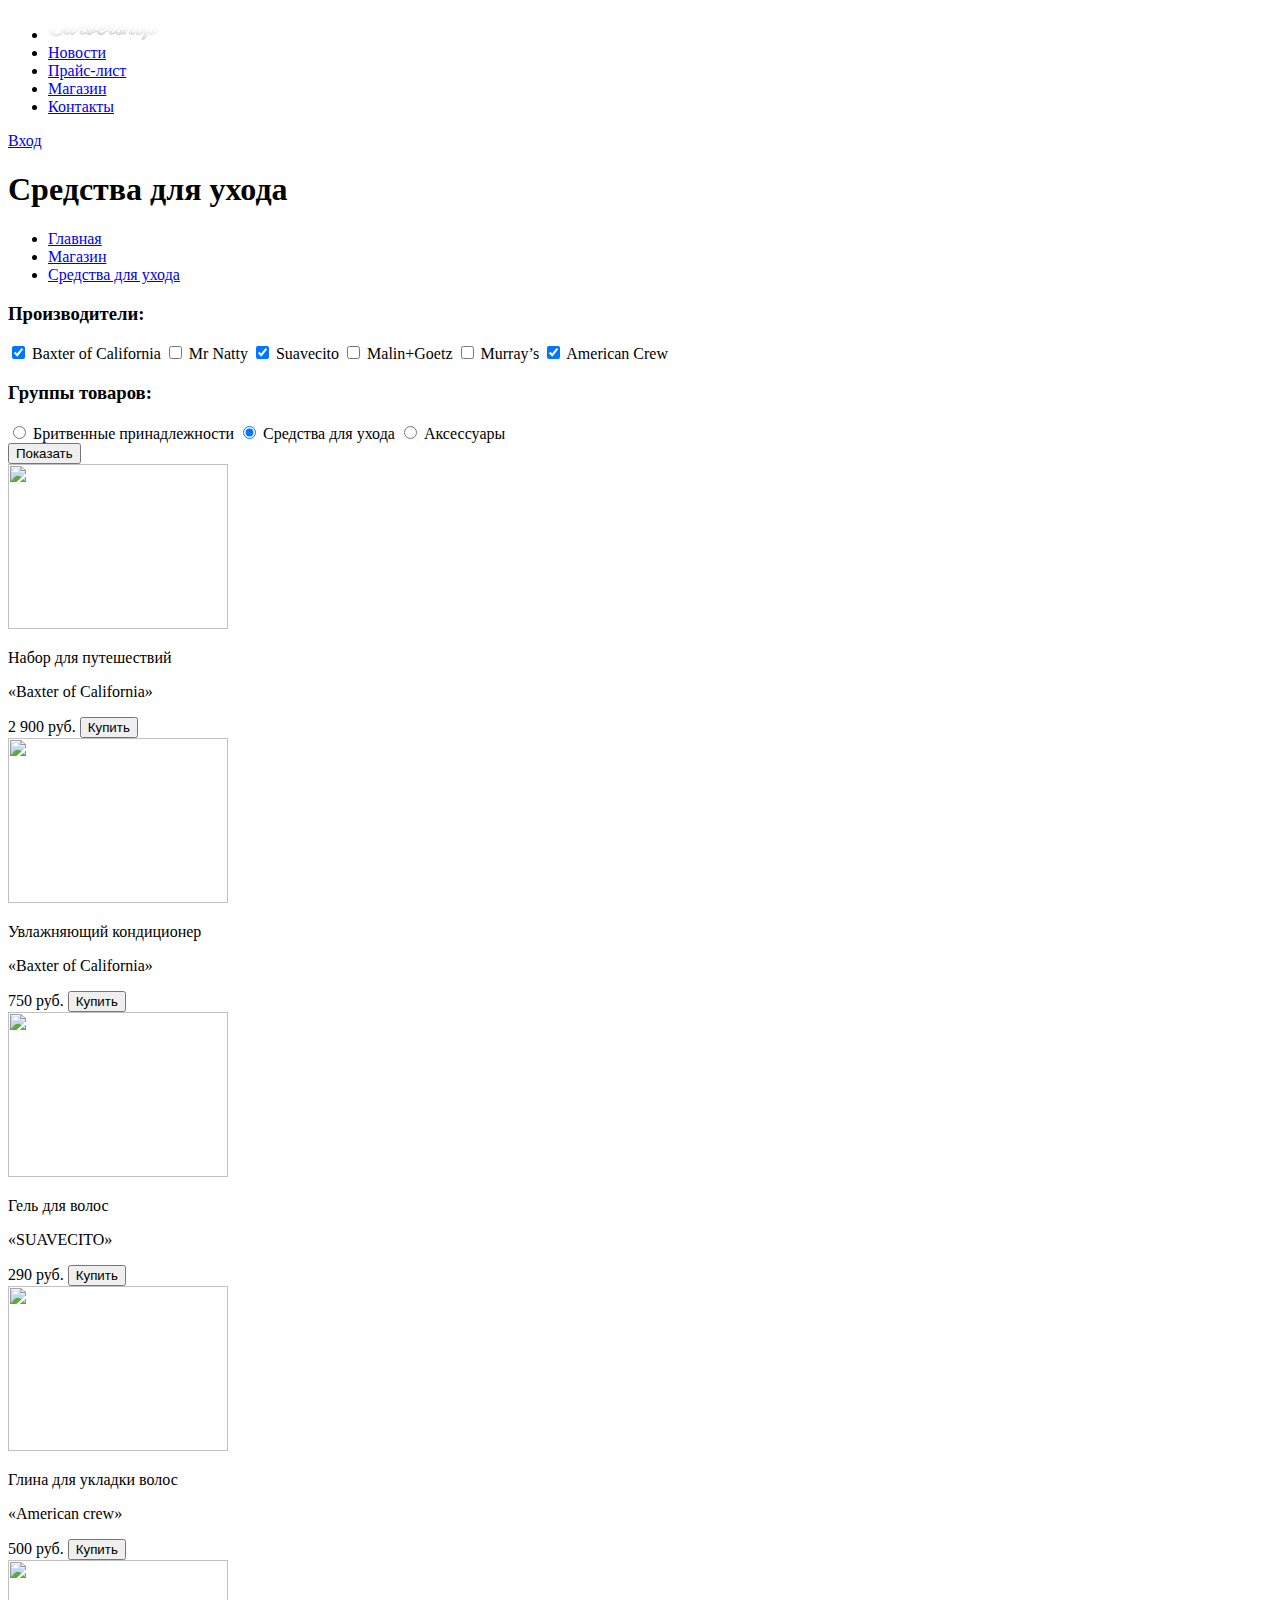
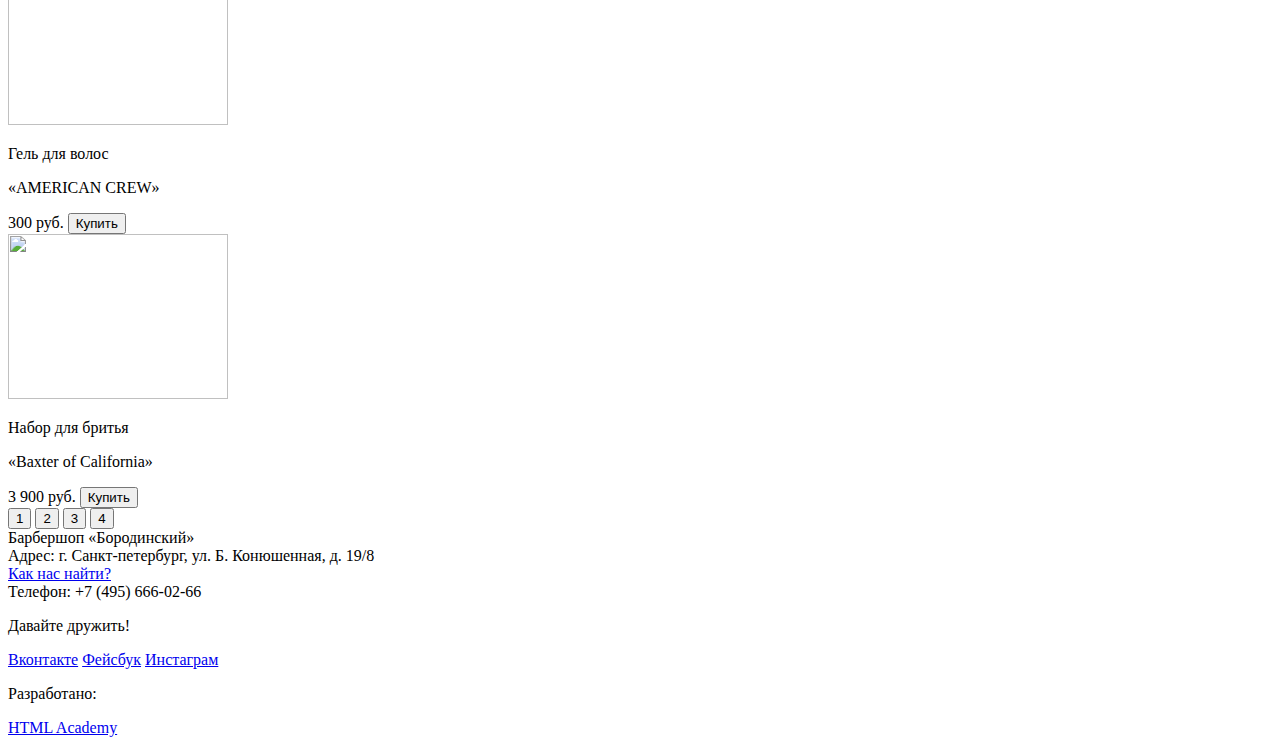
==== shop.html @ 1d8a19e2 "add html" ====
<!DOCTYPE html>
<html lang="en">
<head>
	<meta charset="UTF-8">
	<title>Барбершоп «Бородинский»</title>
</head>
<body>
<header class="main-header">
	<div class="container">
		<nav>
			<ul>
				<li><a href="#"><img src="img/logo.png" width="111" height="24"></a></li>
				<li><a href="#">Новости</a></li>
				<li><a href="#">Прайс-лист</a></li>
				<li><a href="#">Магазин</a></li>
				<li><a href="#">Контакты</a></li>
			</ul>
		</nav>
		<div class="user-block">
			<a class="login" href="#">Вход</a>
		</div>	
	</div>
</header>
<main class="container">
	<div class="header-item">
		<h1 class="item-name">Средства для ухода</h1>
		<ul class="broad">
			<li><a href="#">Главная</a></li>
			<li><a href="#">Магазин</a></li>
			<li><a href="#">Средства для ухода</a></li>
		</ul>
	</div>
	<form action="">
		<h3>Производители:</h3>
		<div>
			<input type="checkbox" name="Baxter" id="1" checked>
			<label for="1">Baxter of California</label>
			<input type="checkbox" name="MrNatty" id="2">
			<label for="2">Mr Natty</label>
			<input type="checkbox" name="Suavecito" id="3" checked>
			<label for="3">Suavecito</label>
			<input type="checkbox" name="Malin" id="4">
			<label for="4">Malin+Goetz</label>
			<input type="checkbox" name="Murrays" id="5">
			<label for="5">Murray’s</label>
			<input type="checkbox" name="AmericanCrew" id="6" checked>
			<label for="6">American Crew</label>
		</div>
		<h3>Группы товаров:</h3>
		<div>
			<input type="radio" name="groupGood" value="shaving" id="g1">
			<label for="g1">Бритвенные принадлежности</label>
			<input type="radio" name="groupGood" value="care" id="g2" checked>
			<label for="g2">Средства для ухода</label>
			<input type="radio" name="groupGood" value="accessories" id="g3">
			<label for="g3">Аксессуары</label>
		</div>
		<button class="btn" type="submit">Показать</button>
	</form>
	<section class="goods">
		<div class="good">
			<img src="" alt="" width="220" height="165">
			<p>Набор для путешествий</p>
			<p>«Baxter of California»</p>
			<snap>2 900 руб.</snap>
			<button class="btn">Купить</button>
		</div>
		<div class="good">
			<img src="" alt="" width="220" height="165">
			<p>Увлажняющий кондиционер</p>
			<p>«Baxter of California»</p>
			<snap>750 руб.</snap>
			<button class="btn">Купить</button>
		</div>
		<div class="good">
			<img src="" alt="" width="220" height="165">
			<p>Гель для волос</p>
			<p>«SUAVECITO»</p>
			<snap>290 руб.</snap>
			<button class="btn">Купить</button>
		</div>
		<div class="good">
			<img src="" alt="" width="220" height="165">
			<p>Глина для укладки волос</p>
			<p>«American crew»</p>
			<snap>500 руб.</snap>
			<button class="btn">Купить</button>
		</div>
		<div class="good">
			<img src="" alt="" width="220" height="165">
			<p>Гель для волос</p>
			<p>«AMERICAN CREW»</p>
			<snap>300 руб.</snap>
			<button class="btn">Купить</button>
		</div>
		<div class="good">
			<img src="" alt="" width="220" height="165">
			<p>Набор для бритья</p>
			<p>«Baxter of California»</p>
			<snap>3 900 руб.</snap>
			<button class="btn">Купить</button>
		</div>
	</section>
	<div class="goods-nav">
		<button class="btn">1</button>
		<button class="btn">2</button>
		<button class="btn">3</button>
		<button class="btn">4</button>
	</div>
</main>
<footer class="main-footer">
	<div class="container">
		<section class="footer-contacts">
			Барбершоп «Бородинский»<br/>
			Адрес: г. Санкт-петербург, ул. Б. Конюшенная, д. 19/8<br/>
			<a href="#">Как нас найти?</a><br/>
			Телефон: +7 (495) 666-02-66
		</section>
		<section class="footer-social">
			<p>Давайте дружить!</p>
			<a href="#" class="social-btn social-btn-vk">Вконтакте</a>
			<a href="#" class="social-btn social-btn-fb">Фейсбук</a>
			<a href="#" class="social-btn social-btn-inst">Инстаграм</a>
		</section>
		<section class="footer-copyright">
			<p>Разработано:</p>
			<a href="https://htmlacademy.ru" class="btn">HTML Academy</a>
		</section>
	</div>
</footer>
</body>
</html>
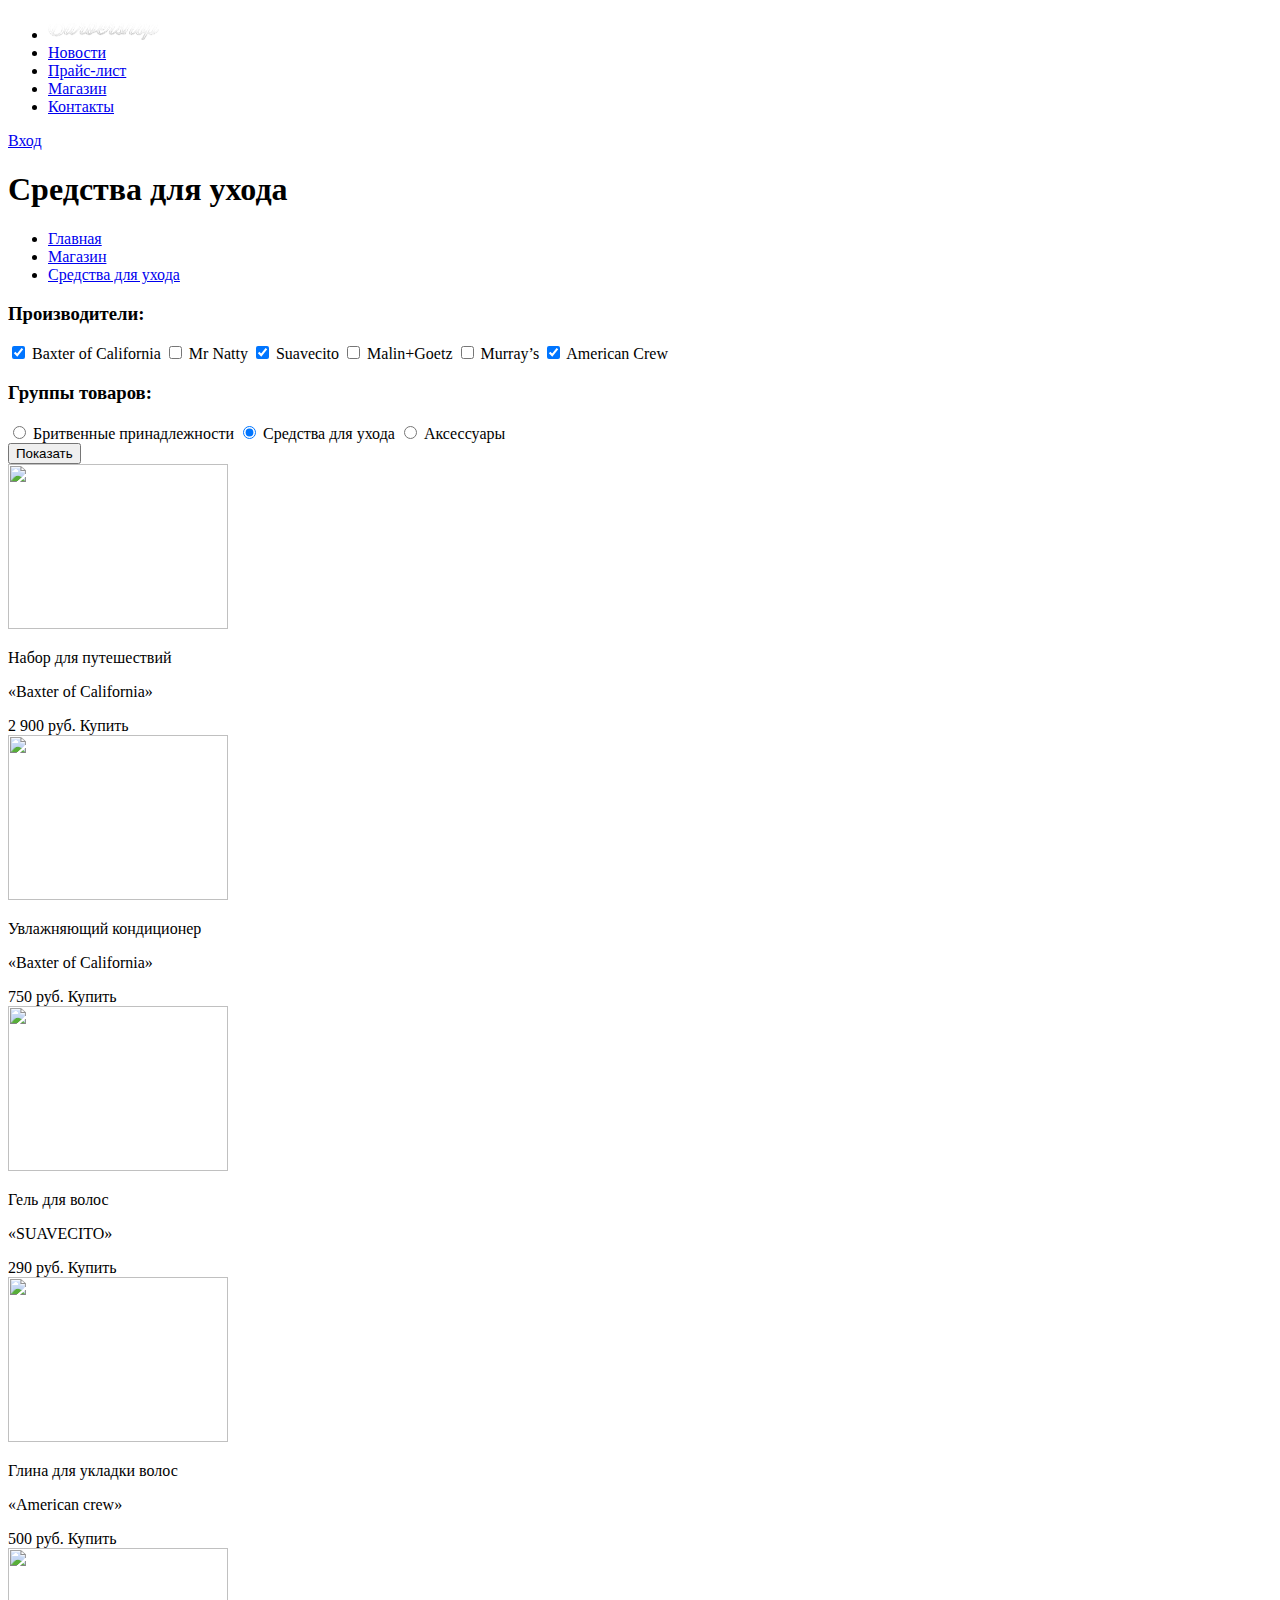
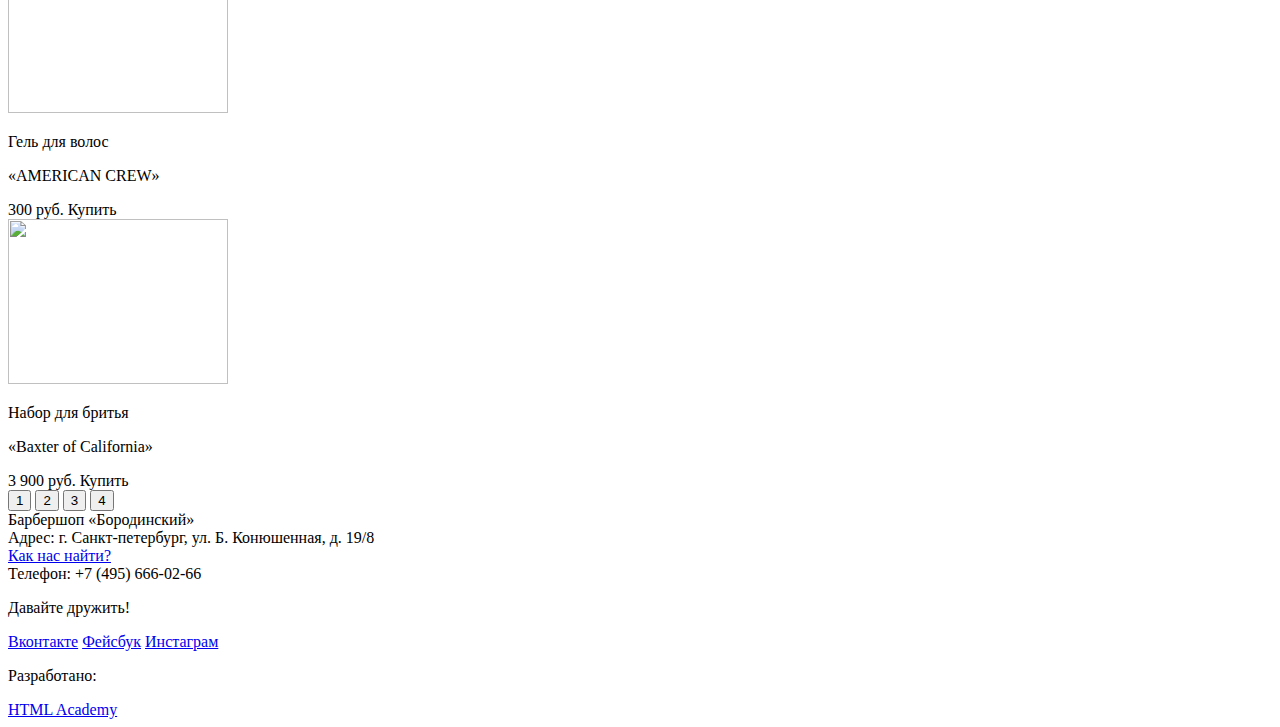
==== commit e41df6ec: "add css in index" ====
--- a/shop.html
+++ b/shop.html
@@ -63,42 +63,42 @@
 			<p>Набор для путешествий</p>
 			<p>«Baxter of California»</p>
 			<snap>2 900 руб.</snap>
-			<button class="btn">Купить</button>
+			<a class="btn">Купить</a>
 		</div>
 		<div class="good">
 			<img src="" alt="" width="220" height="165">
 			<p>Увлажняющий кондиционер</p>
 			<p>«Baxter of California»</p>
 			<snap>750 руб.</snap>
-			<button class="btn">Купить</button>
+			<a class="btn">Купить</a>
 		</div>
 		<div class="good">
 			<img src="" alt="" width="220" height="165">
 			<p>Гель для волос</p>
 			<p>«SUAVECITO»</p>
 			<snap>290 руб.</snap>
-			<button class="btn">Купить</button>
+			<a class="btn">Купить</a
 		</div>
 		<div class="good">
 			<img src="" alt="" width="220" height="165">
 			<p>Глина для укладки волос</p>
 			<p>«American crew»</p>
 			<snap>500 руб.</snap>
-			<button class="btn">Купить</button>
+			<a class="btn">Купить</a>
 		</div>
 		<div class="good">
 			<img src="" alt="" width="220" height="165">
 			<p>Гель для волос</p>
 			<p>«AMERICAN CREW»</p>
 			<snap>300 руб.</snap>
-			<button class="btn">Купить</button>
+			<a class="btn">Купить</a>
 		</div>
 		<div class="good">
 			<img src="" alt="" width="220" height="165">
 			<p>Набор для бритья</p>
 			<p>«Baxter of California»</p>
 			<snap>3 900 руб.</snap>
-			<button class="btn">Купить</button>
+			<a class="btn">Купить</a>
 		</div>
 	</section>
 	<div class="goods-nav">
